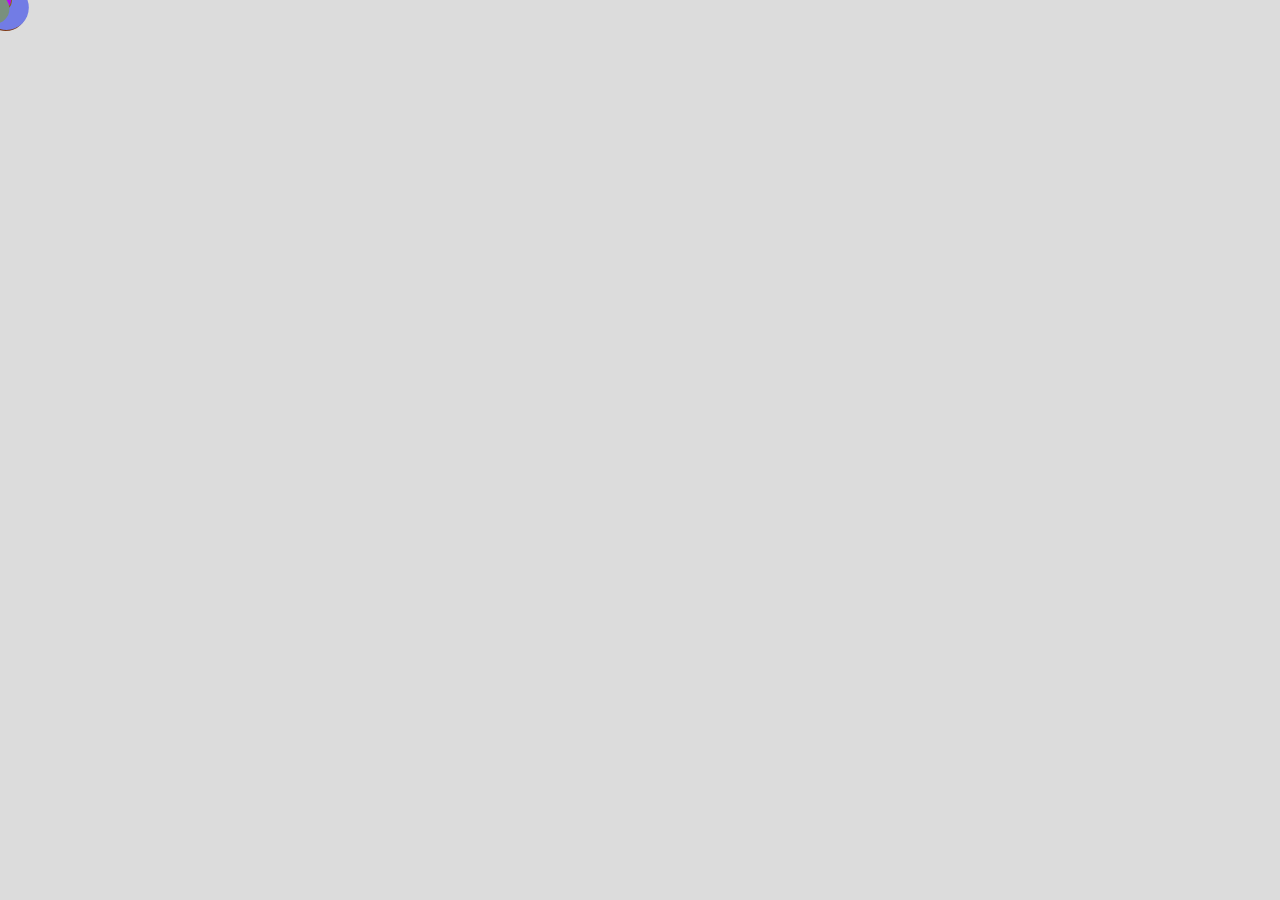
==== 06-circle-bounce/index.html @ 3ebb7a3c "made circles bounce" ====
<!DOCTYPE html>
<html lang="en">
  <head>
    <meta charset="utf-8" />
    <meta name="viewport" content="width=device-width, initial-scale=1.0">

    <title>Sketch</title>

    <link rel="stylesheet" type="text/css" href="style.css">

    <!-- Linking to the main p5.js library, which allows your code to use all 
       p5 functions. Using this version while developing your code allows p5 
       to provide more Friendly Error Messages if you mess something up...-->
    <script src="libraries/p5.js"></script>

    <!-- Once your project is working completely, you can comment out the link
       to p5.js above, and instead link to this minified version. The minified
       version takes less space, and turns off Friendly Error Messages. This 
       increases the speed of your program quite dramatically in some cases.-->
    <!-- <script src="libraries/p5.min.js"></script> -->

    <script src="libraries/p5.sound.min.js"></script>
  </head>

  <body>
    <script src="sketch.js"></script>
  </body>
</html>
---- 06-circle-bounce/style.css ----
html, body {
  margin: 0;
  padding: 0;
}

canvas {
  display: block;
}
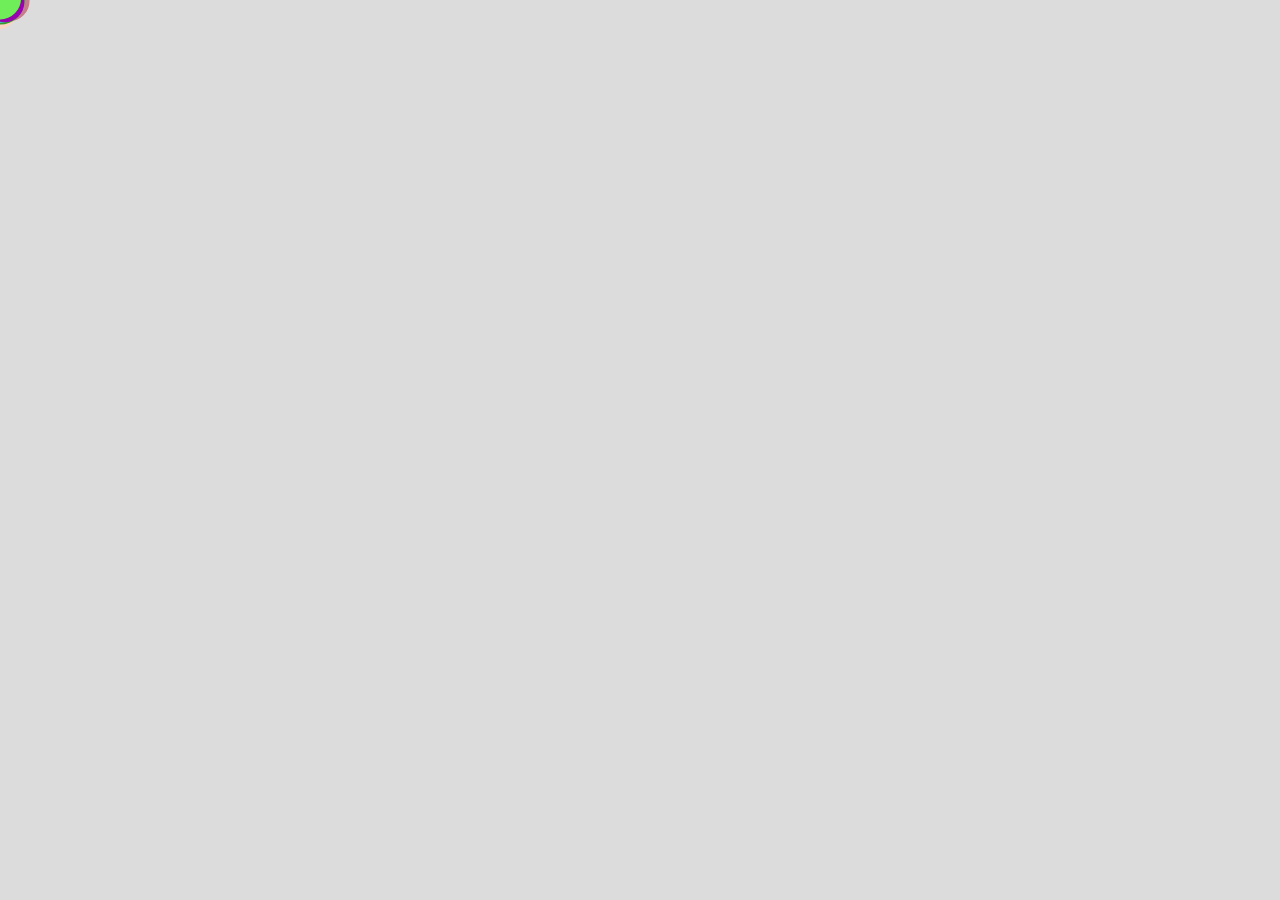
==== commit 31040aea: "terrain gen good and now p5 party stuff..." ====
--- a/06-circle-bounce/index.html
+++ b/06-circle-bounce/index.html
@@ -1,28 +1,28 @@
-<!DOCTYPE html>
-<html lang="en">
-  <head>
-    <meta charset="utf-8" />
-    <meta name="viewport" content="width=device-width, initial-scale=1.0">
-
-    <title>Sketch</title>
-
-    <link rel="stylesheet" type="text/css" href="style.css">
-
-    <!-- Linking to the main p5.js library, which allows your code to use all 
-       p5 functions. Using this version while developing your code allows p5 
-       to provide more Friendly Error Messages if you mess something up...-->
-    <script src="libraries/p5.js"></script>
-
-    <!-- Once your project is working completely, you can comment out the link
-       to p5.js above, and instead link to this minified version. The minified
-       version takes less space, and turns off Friendly Error Messages. This 
-       increases the speed of your program quite dramatically in some cases.-->
-    <!-- <script src="libraries/p5.min.js"></script> -->
-
-    <script src="libraries/p5.sound.min.js"></script>
-  </head>
-
-  <body>
-    <script src="sketch.js"></script>
-  </body>
-</html>
+<!DOCTYPE html>
+<html lang="en">
+  <head>
+    <meta charset="utf-8" />
+    <meta name="viewport" content="width=device-width, initial-scale=1.0">
+
+    <title>Sketch</title>
+
+    <link rel="stylesheet" type="text/css" href="style.css">
+
+    <!-- Linking to the main p5.js library, which allows your code to use all 
+       p5 functions. Using this version while developing your code allows p5 
+       to provide more Friendly Error Messages if you mess something up...-->
+    <script src="libraries/p5.js"></script>
+
+    <!-- Once your project is working completely, you can comment out the link
+       to p5.js above, and instead link to this minified version. The minified
+       version takes less space, and turns off Friendly Error Messages. This 
+       increases the speed of your program quite dramatically in some cases.-->
+    <!-- <script src="libraries/p5.min.js"></script> -->
+
+    <script src="libraries/p5.sound.min.js"></script>
+  </head>
+
+  <body>
+    <script src="sketch.js"></script>
+  </body>
+</html>
--- a/06-circle-bounce/style.css
+++ b/06-circle-bounce/style.css
@@ -1,8 +1,8 @@
-html, body {
-  margin: 0;
-  padding: 0;
-}
-
-canvas {
-  display: block;
-}
+html, body {
+  margin: 0;
+  padding: 0;
+}
+
+canvas {
+  display: block;
+}
